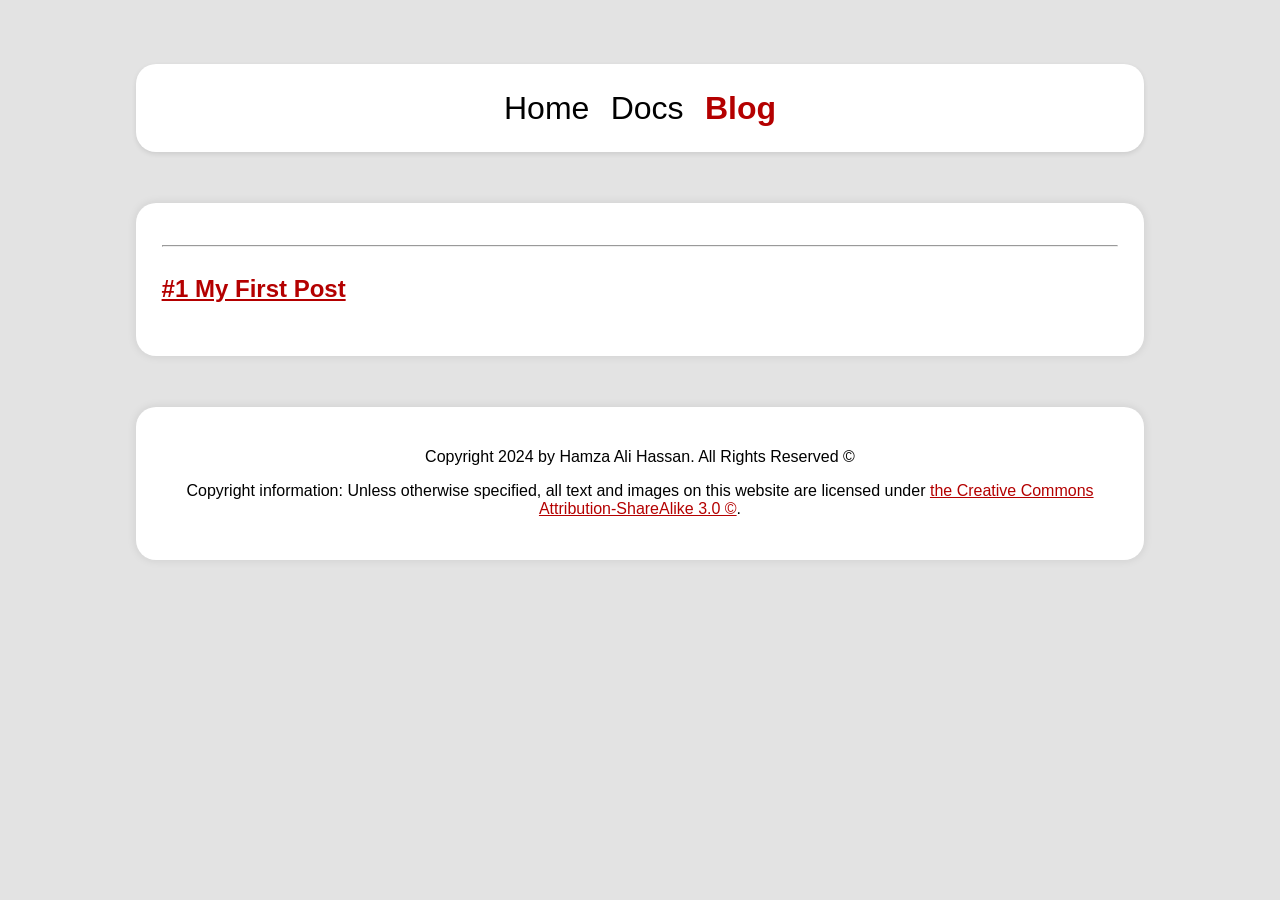
==== Blog/index.html @ a5ff4d8a "Update index.html" ====
<!DOCTYPE html>
<html lang="en">
<head>
    <meta charset="UTF-8">
    <meta name="viewport" content="width=device-width, initial-scale=1.0">
    <link rel="stylesheet" href="style.css">
    <title>HmzHassan | Blog</title>
    <link rel="icon" href="/assets/fevicon-hmzhassan.github.io.png">
</head>
<body class="body">
  
   <div class="buttons sticky">
    &nbsp;<a style="font-size: xx-large; text-decoration: none; margin-left: 4px; margin-right: 4px; color: black;" href="/index.html">Home</a>&nbsp;
    &nbsp;<a style="font-size: xx-large; text-decoration: none; margin-left: 4px; margin-right: 4px; color: black;" href="/assets/Documents/index.html">Docs</a>&nbsp;
    &nbsp;<a style="font-size: xx-large; text-decoration: none; margin-left: 4px; margin-right: 4px;" href="index.html"><strong>Blog</strong></a>&nbsp;
   </div>

   <div class="text">
       <p>
<hr>
<h2><a href="/Blog/2024/06/Hello World/index.html">#1 My First Post</a></h2>





      
      </p>
   </div>
 
</body>
<footer class="footer">
    <p>Copyright 2024 by Hamza Ali Hassan. All Rights Reserved ©
    </p>
    <p>Copyright information: Unless otherwise specified, all text and images on this website are licensed under <a href="https://creativecommons.org/licenses/by-sa/3.0/" target="_blank">the Creative Commons Attribution-ShareAlike 3.0 ©</a>.</p>
</footer>
</html>
---- Blog/style.css ----
/* ملف style.css */

body {
    background-color: #e3e3e3; /* خلفية رمادية ناعمة */
    font-family: 'Segoe UI', Tahoma, Geneva, Verdana, sans-serif;
}  

.buttons {
    
    margin-left: 10vw;
    margin-right: 10vw;
    margin-top: 5vw;
    background-color: rgb(255, 255, 255);
    padding: 2vw;  
    box-shadow: 0 0 10px rgba(0, 0, 0, 0.1);
    border-radius: 20px;
    text-align: center;
    
    
}

.sticky {
    position: sticky;
    top: 0;
    background-color: #fff;
    z-index: 1000;
    box-shadow: 0 2px 5px rgba(0, 0, 0, 0.1); /* ظل للعنصر */
}

.footer {
    margin-top: 4vw;
    margin-left: 10vw;
    margin-right: 10vw;
    background-color: rgb(255, 255, 255);
    padding: 2vw;  
    box-shadow: 0 0 10px rgba(0, 0, 0, 0.1);
    border-radius: 20px;
    text-align: center;
}

a {
    color: rgb(180, 0, 0);
}

.text {
    margin-top: 4vw;
    margin-left: 10vw;
    margin-right: 10vw;
    background-color: rgb(255, 255, 255);
    padding: 2vw;  
    box-shadow: 0 0 10px rgba(0, 0, 0, 0.1);
    border-radius: 20px;
    text-align: left    ;
    line-height: 1.8;
}

@media (max-width: 600px) {
    .buttons, .footer, .text {
        margin-left: 4vw;
        margin-right: 4vw;
    padding: 5vw;
        
        /* الأنماط الأخرى التي ترغب في تعديلها للشاشات الصغيرة */
    }
}
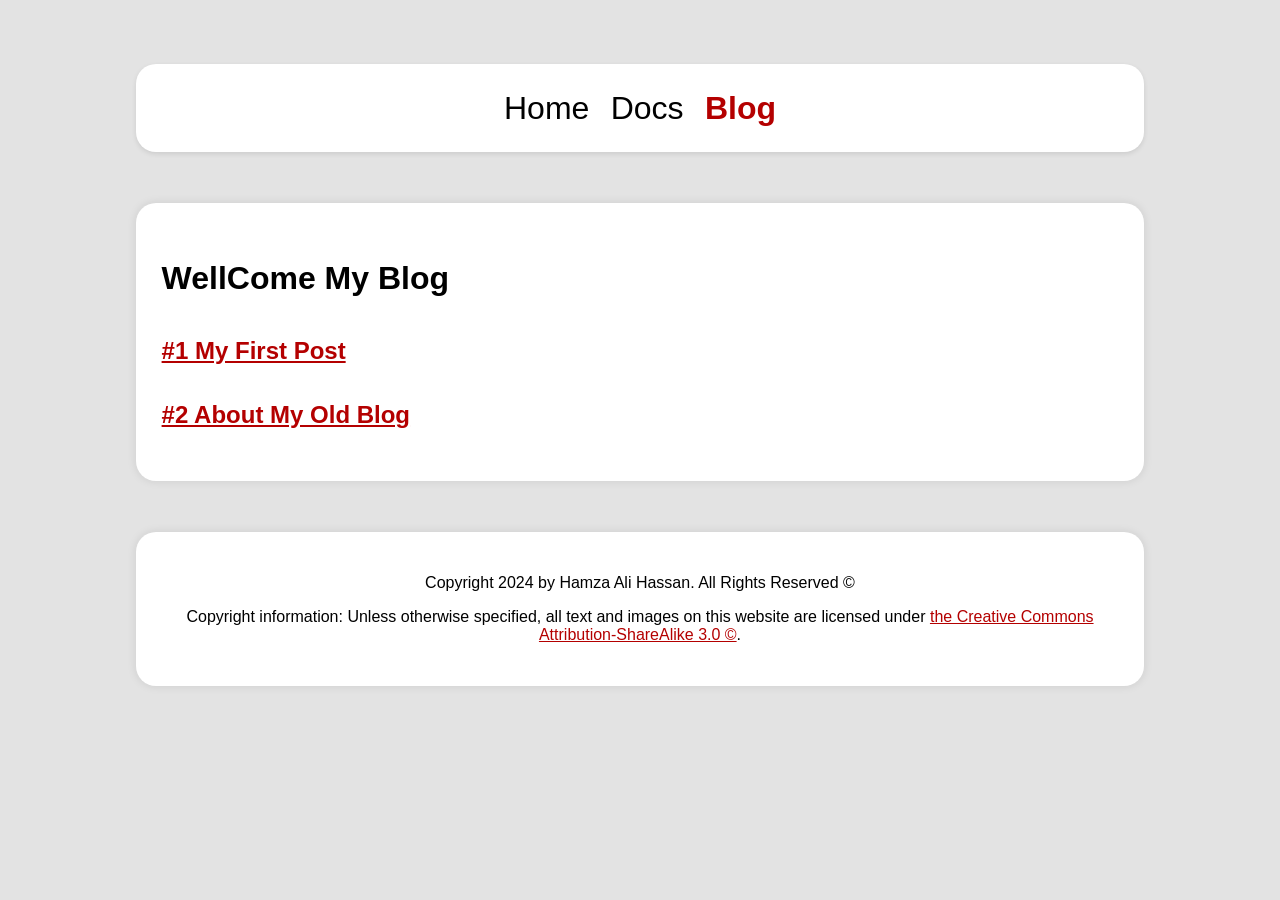
==== commit 58210c9b: "Update index.html" ====
--- a/Blog/index.html
+++ b/Blog/index.html
@@ -17,8 +17,9 @@
 
    <div class="text">
        <p>
-<hr>
+<h1>WellCome My Blog</h1>
 <h2><a href="/Blog/2024/06/Hello World/index.html">#1 My First Post</a></h2>
+<h2><a href="/blog/2024/06/old-blog">#2 About My Old Blog</a></h2>
 
 
 
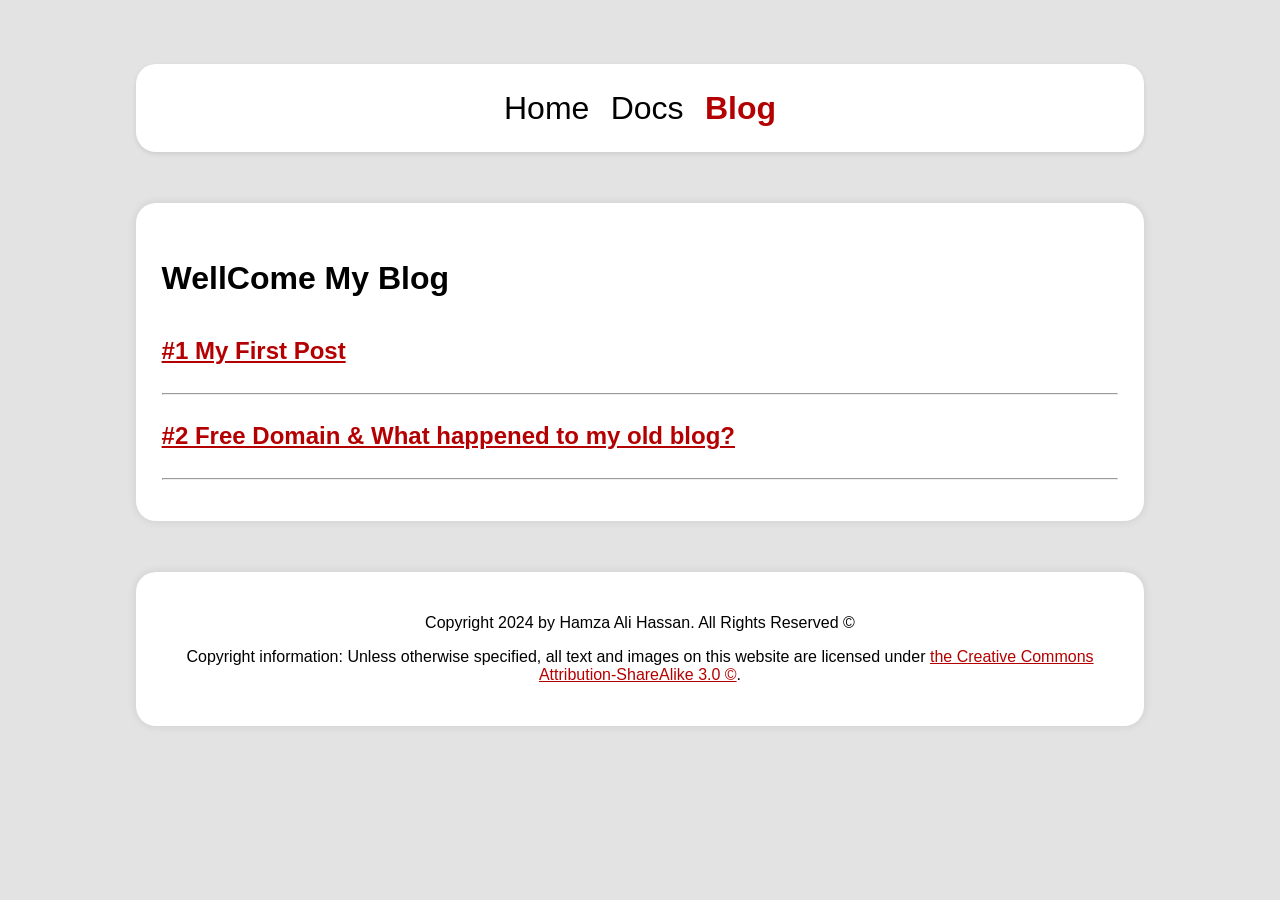
==== commit ef5ab09a: "Update index.html" ====
--- a/Blog/index.html
+++ b/Blog/index.html
@@ -18,8 +18,10 @@
    <div class="text">
        <p>
 <h1>WellCome My Blog</h1>
-<h2><a href="/Blog/2024/06/Hello World/index.html">#1 My First Post</a></h2>
-<h2><a href="/blog/2024/06/old-blog">#2 About My Old Blog</a></h2>
+<h2><a href="/Blog/2024/06/Hello World/index.html">#1 My First Post</a></h2>
+<hr>
+<h2><a href="/Blog/2024/06/Old Blog/index.html">#2 Free Domain & What happened to my old blog?</a></h2>
+<hr>
 
 
 
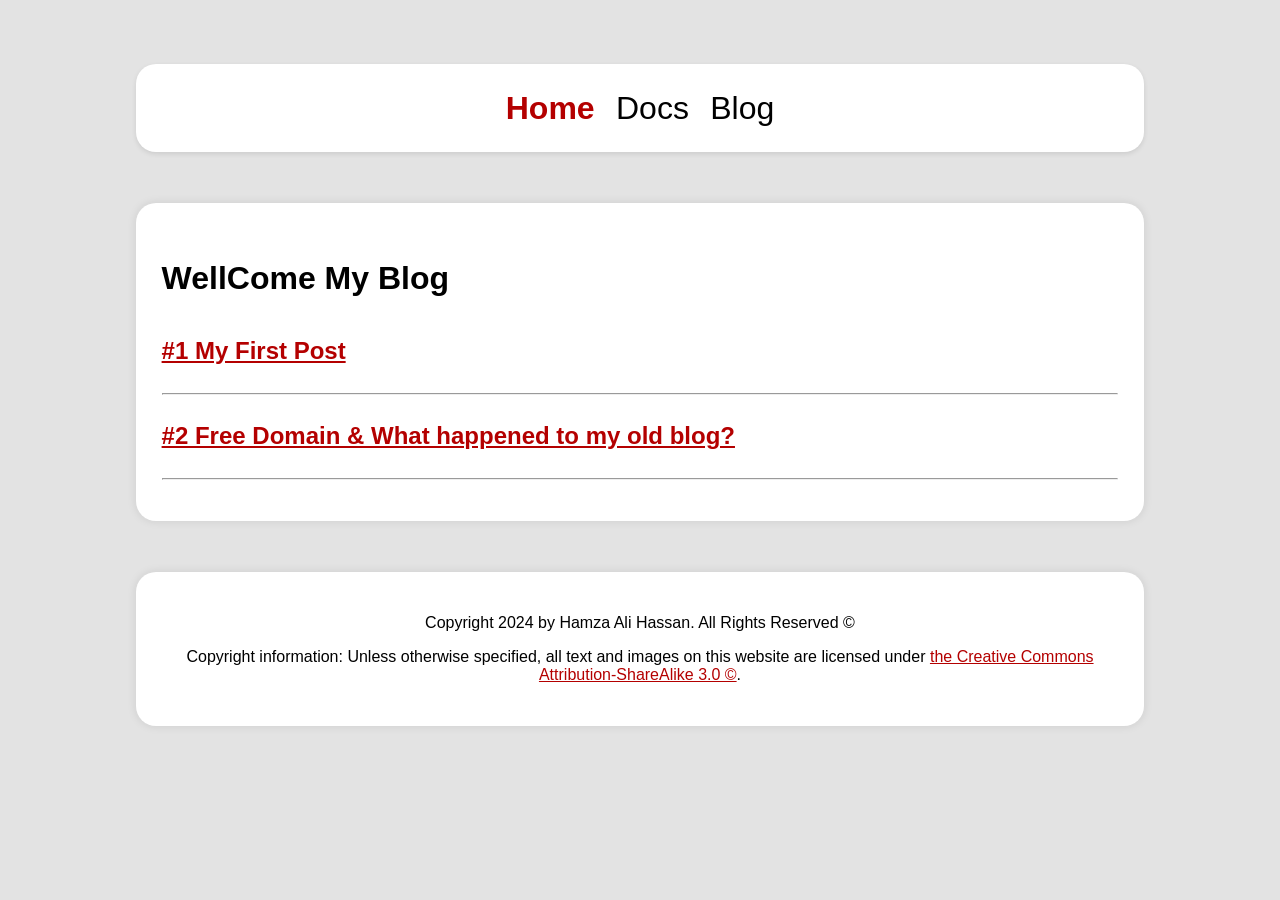
==== commit 65d4c475: "Update index.html" ====
--- a/Blog/index.html
+++ b/Blog/index.html
@@ -9,18 +9,17 @@
 </head>
 <body class="body">
   
-   <div class="buttons sticky">
-    &nbsp;<a style="font-size: xx-large; text-decoration: none; margin-left: 4px; margin-right: 4px; color: black;" href="/index.html">Home</a>&nbsp;
-    &nbsp;<a style="font-size: xx-large; text-decoration: none; margin-left: 4px; margin-right: 4px; color: black;" href="/assets/Documents/index.html">Docs</a>&nbsp;
-    &nbsp;<a style="font-size: xx-large; text-decoration: none; margin-left: 4px; margin-right: 4px;" href="index.html"><strong>Blog</strong></a>&nbsp;
+  <div class="buttons sticky">
+   <a style="font-size: xx-large; text-decoration: none; margin-left: 4px; margin-right: 4px;" href="index.html"><strong>Home</strong></a>&nbsp;
+    &nbsp;<a style="font-size: xx-large; text-decoration: none; margin-left: 4px; margin-right: 4px; color: black;" href="assets/Documents/index.html">Docs</a>&nbsp;
+    &nbsp;<a style="font-size: xx-large; text-decoration: none; margin-left: 4px; margin-right: 4px; color: black;" href="Blog/index.html">Blog</a>
    </div>
-
    <div class="text">
        <p>
 <h1>WellCome My Blog</h1>
-<h2><a href="/Blog/2024/06/Hello World/index.html">#1 My First Post</a></h2>
+<h2><a href="/Blog/2024/06/Hello World/index.html">#1 My First Post</a></h2>
 <hr>
-<h2><a href="/Blog/2024/06/Old Blog/index.html">#2 Free Domain & What happened to my old blog?</a></h2>
+<h2><a href="/Blog/2024/06/Old Blog/index.html">#2 Free Domain & What happened to my old blog?</a></h2>
 <hr>
 
 
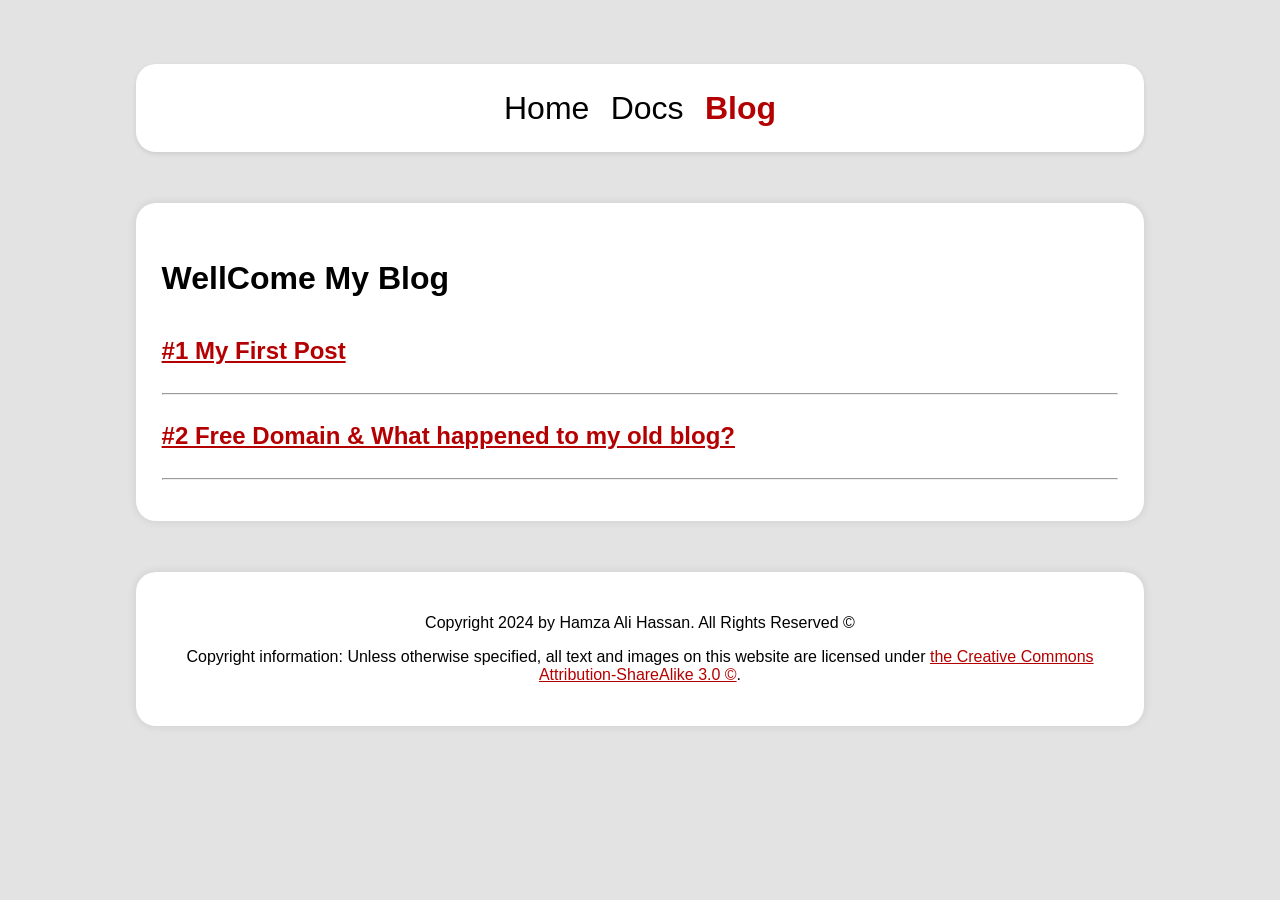
==== commit 2bb40ced: "Update my site" ====
--- a/Blog/index.html
+++ b/Blog/index.html
@@ -10,9 +10,9 @@
 <body class="body">
   
   <div class="buttons sticky">
-   <a style="font-size: xx-large; text-decoration: none; margin-left: 4px; margin-right: 4px;" href="index.html"><strong>Home</strong></a>&nbsp;
+   <a style="font-size: xx-large; text-decoration: none; margin-left: 4px; margin-right: 4px;color: black;" href="index.html">Home</a>&nbsp;
     &nbsp;<a style="font-size: xx-large; text-decoration: none; margin-left: 4px; margin-right: 4px; color: black;" href="assets/Documents/index.html">Docs</a>&nbsp;
-    &nbsp;<a style="font-size: xx-large; text-decoration: none; margin-left: 4px; margin-right: 4px; color: black;" href="Blog/index.html">Blog</a>
+    &nbsp;<a style="font-size: xx-large; text-decoration: none; margin-left: 4px; margin-right: 4px; " href="Blog/index.html"><strong>Blog</strong></a>
    </div>
    <div class="text">
        <p>
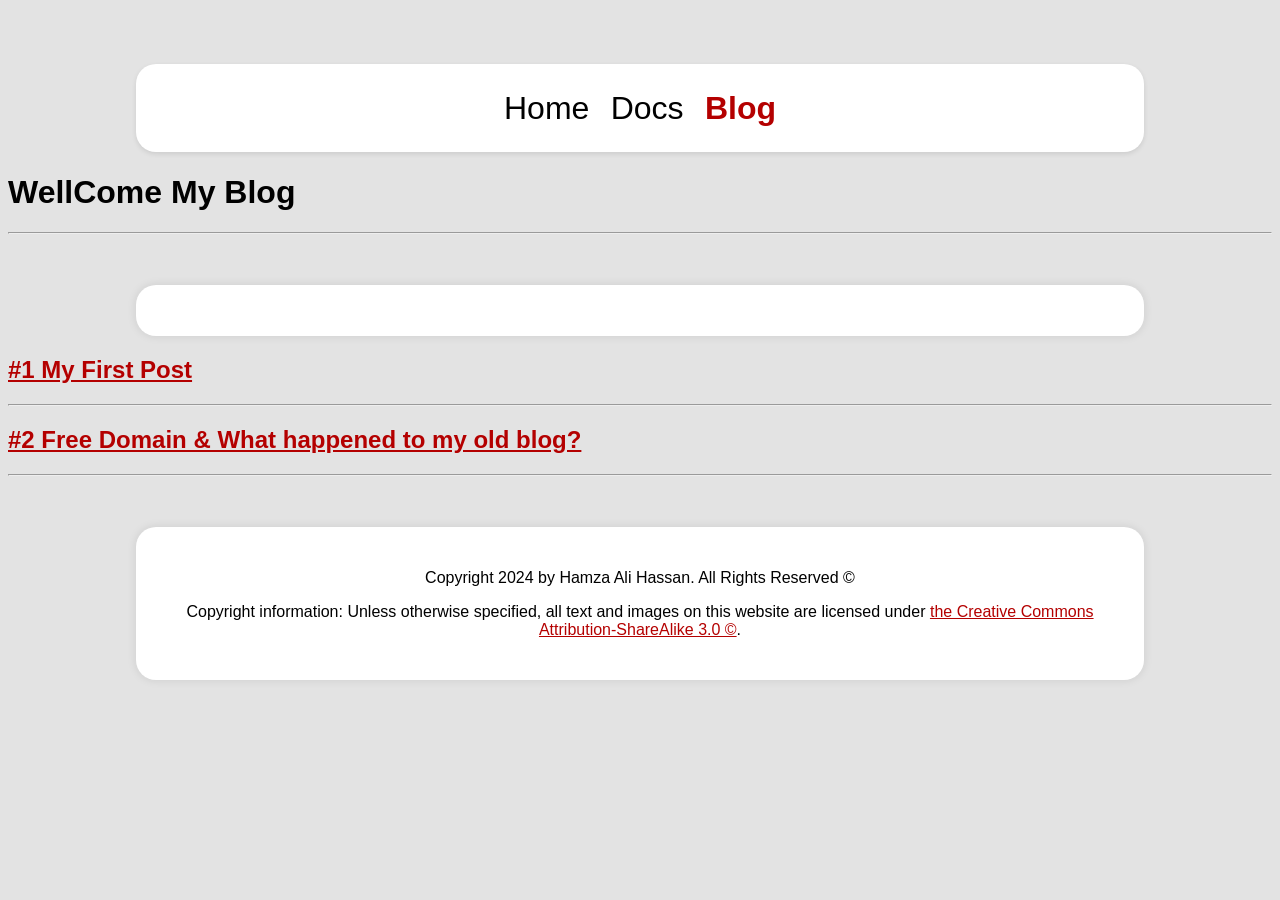
==== commit 262e774b: "fix" ====
--- a/Blog/index.html
+++ b/Blog/index.html
@@ -10,13 +10,17 @@
 <body class="body">
   
   <div class="buttons sticky">
-   <a style="font-size: xx-large; text-decoration: none; margin-left: 4px; margin-right: 4px;color: black;" href="index.html">Home</a>&nbsp;
-    &nbsp;<a style="font-size: xx-large; text-decoration: none; margin-left: 4px; margin-right: 4px; color: black;" href="assets/Documents/index.html">Docs</a>&nbsp;
-    &nbsp;<a style="font-size: xx-large; text-decoration: none; margin-left: 4px; margin-right: 4px; " href="Blog/index.html"><strong>Blog</strong></a>
+   <a style="font-size: xx-large; text-decoration: none; margin-left: 4px; margin-right: 4px;color: black;" href="/index.html">Home</a>&nbsp;
+    &nbsp;<a style="font-size: xx-large; text-decoration: none; margin-left: 4px; margin-right: 4px; color: black;" href="/assets/Documents/index.html">Docs</a>&nbsp;
+    &nbsp;<a style="font-size: xx-large; text-decoration: none; margin-left: 4px; margin-right: 4px; " href="/Blog/"><strong>Blog</strong></a>
    </div>
-   <div class="text">
-       <p>
-<h1>WellCome My Blog</h1>
+   
+    <div></div>
+<h1 class="text-align">WellCome My Blog</h1>
+</div>
+<hr>
+
+<div class="text"></div>
 <h2><a href="/Blog/2024/06/Hello World/index.html">#1 My First Post</a></h2>
 <hr>
 <h2><a href="/Blog/2024/06/Old Blog/index.html">#2 Free Domain & What happened to my old blog?</a></h2>
@@ -27,7 +31,7 @@
 
 
       
-      </p>
+    
    </div>
  
 </body>
--- a/Blog/style.css
+++ b/Blog/style.css
@@ -62,4 +62,16 @@
         
         /* الأنماط الأخرى التي ترغب في تعديلها للشاشات الصغيرة */
     }
+}
+
+.text-algin{
+    margin-top: 4vw;
+    margin-left: 10vw;
+    margin-right: 10vw;
+    background-color: rgb(255, 255, 255);
+    padding: 2vw;  
+    box-shadow: 0 0 10px rgba(0, 0, 0, 0.1);
+    border-radius: 20px;
+    text-align: center ;
+    line-height: 1.8;
 }
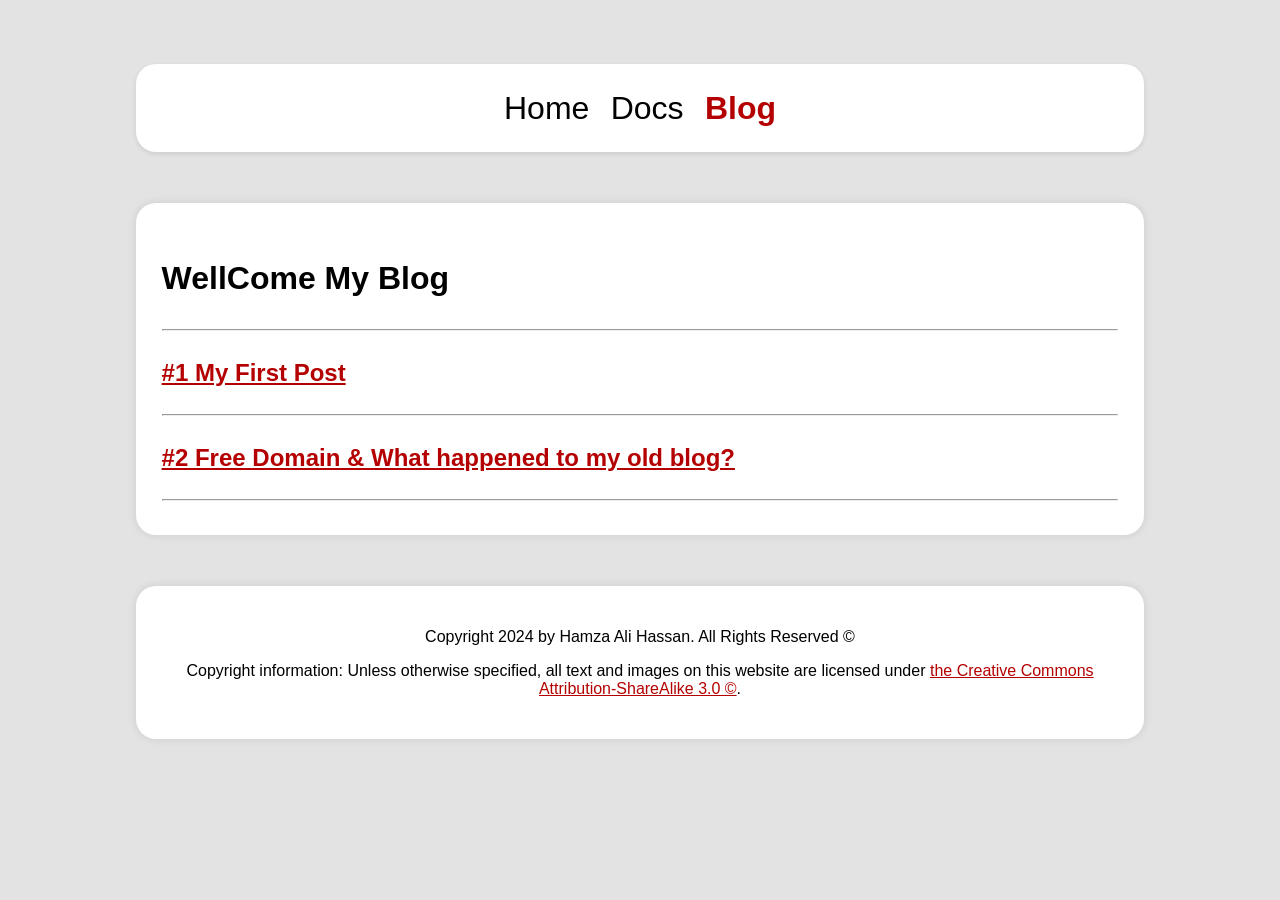
==== commit 75b1c713: "fix issues" ====
--- a/Blog/index.html
+++ b/Blog/index.html
@@ -14,13 +14,14 @@
     &nbsp;<a style="font-size: xx-large; text-decoration: none; margin-left: 4px; margin-right: 4px; color: black;" href="/assets/Documents/index.html">Docs</a>&nbsp;
     &nbsp;<a style="font-size: xx-large; text-decoration: none; margin-left: 4px; margin-right: 4px; " href="/Blog/"><strong>Blog</strong></a>
    </div>
-   
-    <div></div>
-<h1 class="text-align">WellCome My Blog</h1>
-</div>
-<hr>
+  
 
-<div class="text"></div>
+<div class="text">
+         
+    <div>
+        <h1 class="text-align">WellCome My Blog</h1>
+        </div>
+        <hr>
 <h2><a href="/Blog/2024/06/Hello World/index.html">#1 My First Post</a></h2>
 <hr>
 <h2><a href="/Blog/2024/06/Old Blog/index.html">#2 Free Domain & What happened to my old blog?</a></h2>
